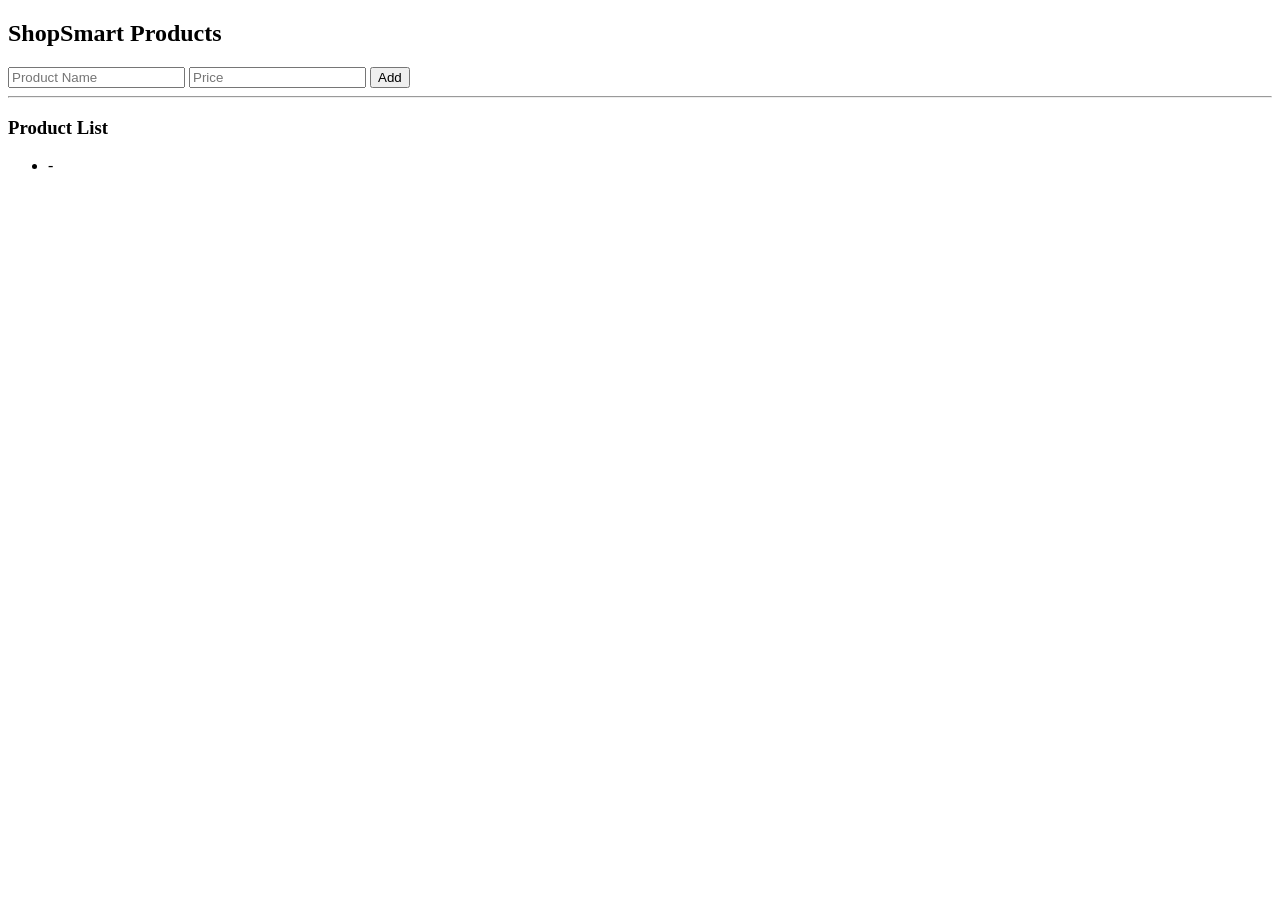
==== src/main/resources/templates/index.html @ 2e1cbe9e "feat: complete ShopSmart backend with CRUD, UI, validation, and random product generator" ====
<!DOCTYPE html>
<html>

<head>
    <title>ShopSmart</title>
</head>

<body>

    <h2>ShopSmart Products</h2>

    <form method="post" action="/ui/products">
        <input name="name" placeholder="Product Name" required />
        <input name="price" placeholder="Price" required />
        <button type="submit">Add</button>
    </form>

    <hr />

    <h3>Product List</h3>

    <ul>
        <li th:each="p : ${products}">
            <span th:text="${p.name}"></span> -
            <span th:text="${p.price}"></span>
        </li>
    </ul>

</body>

</html>
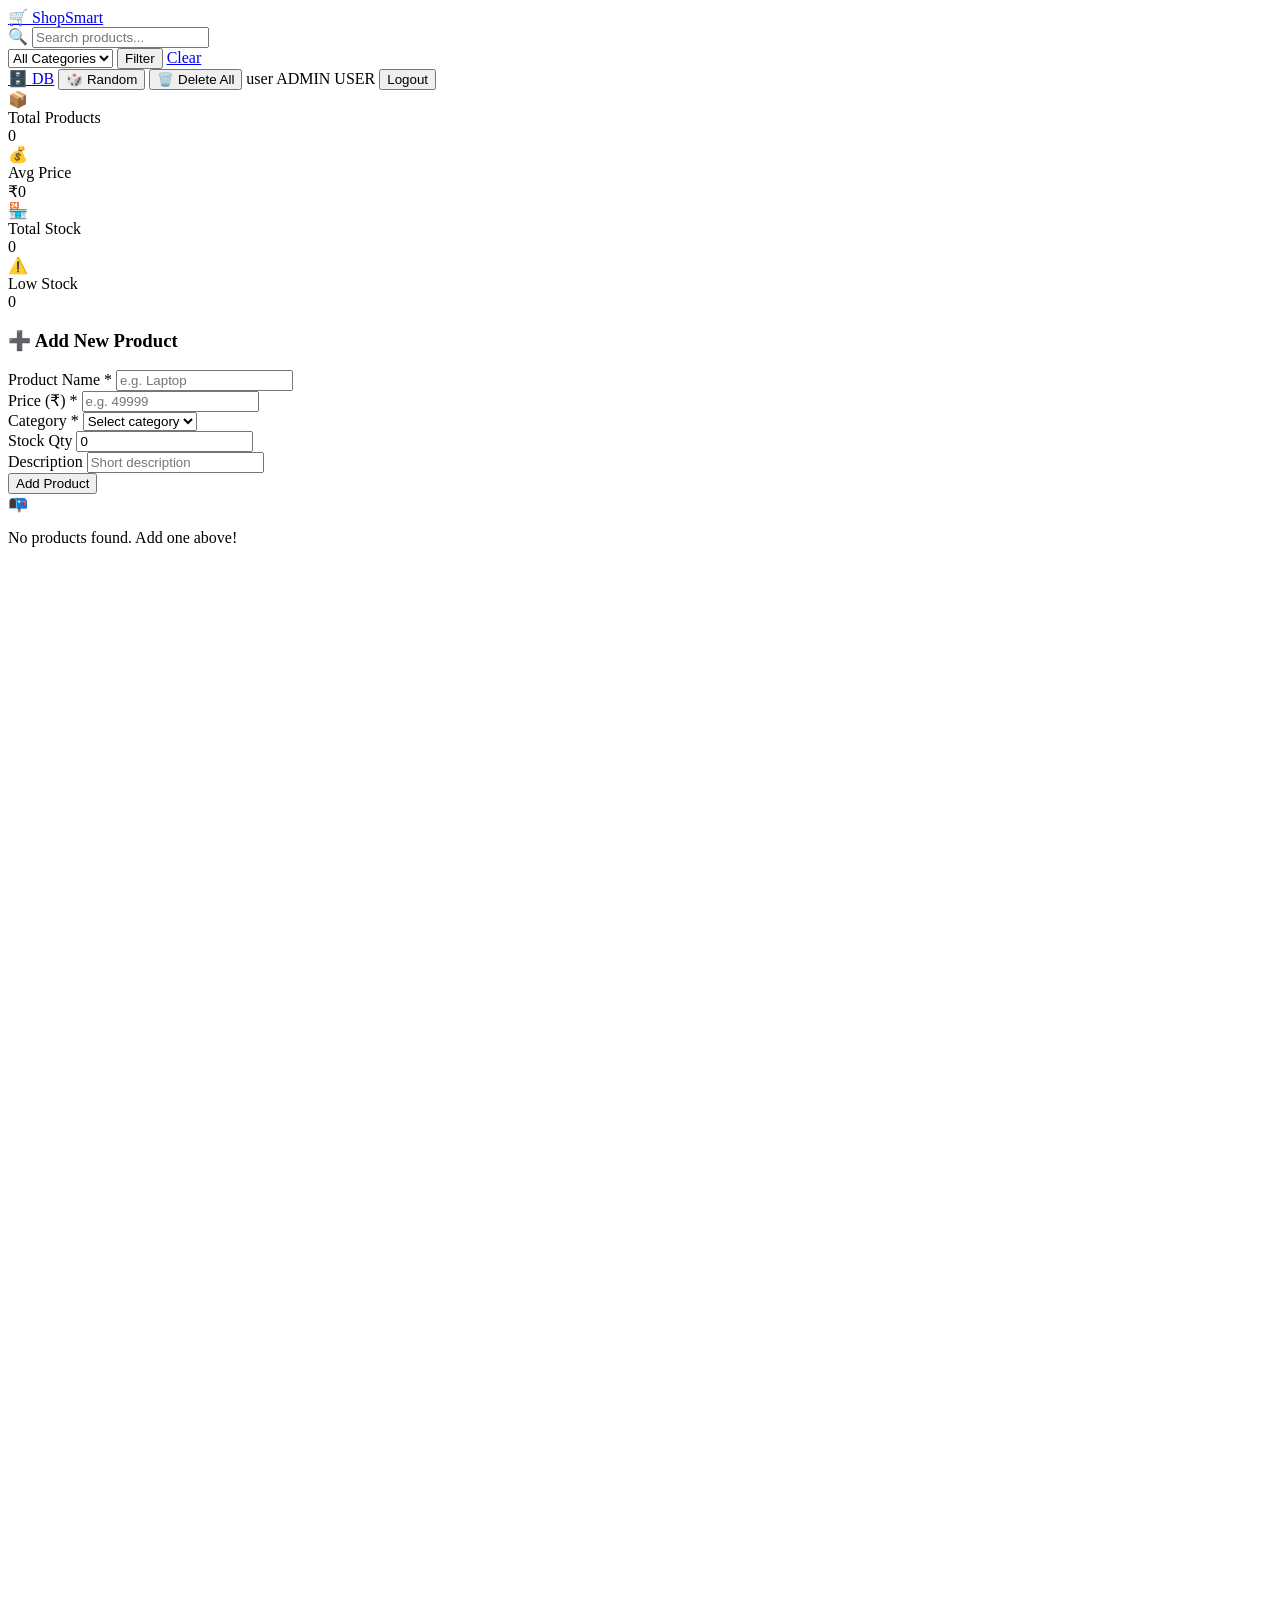
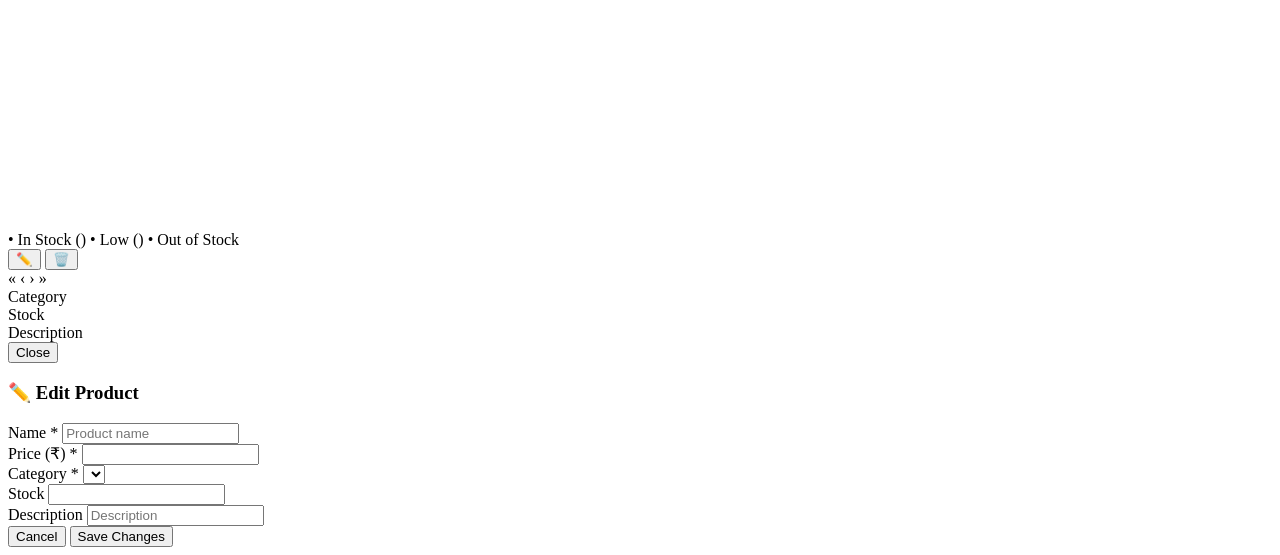
==== commit ff09af2f: "feat: complete REST API overhaul, Auth/Security, Flyway/PostgreSQL support, redesigned UI, 28 passin" ====
--- a/src/main/resources/templates/index.html
+++ b/src/main/resources/templates/index.html
@@ -1,31 +1,421 @@
 <!DOCTYPE html>
-<html>
-
+<html xmlns:th="http://www.thymeleaf.org"
+      xmlns:sec="http://www.thymeleaf.org/extras/spring-security">
 <head>
+    <meta charset="UTF-8"/>
+    <meta name="viewport" content="width=device-width, initial-scale=1.0"/>
     <title>ShopSmart</title>
+    <link rel="stylesheet" th:href="@{/style.css}"/>
 </head>
-
 <body>
 
-    <h2>ShopSmart Products</h2>
-
-    <form method="post" action="/ui/products">
-        <input name="name" placeholder="Product Name" required />
-        <input name="price" placeholder="Price" required />
-        <button type="submit">Add</button>
+<!-- Navbar -->
+<nav class="navbar">
+    <a href="/" class="brand">🛒 ShopSmart</a>
+    <form method="get" action="/" class="nav-search">
+        <div class="search-box">
+            <span class="search-icon">🔍</span>
+            <input name="search" th:value="${search}" placeholder="Search products..."/>
+        </div>
+        <select name="category" class="filter-select" onchange="this.form.submit()">
+            <option value="">All Categories</option>
+            <option th:each="cat : ${categories}"
+                    th:value="${cat}"
+                    th:text="${cat}"
+                    th:selected="${cat == category}"></option>
+        </select>
+        <button type="submit" class="nav-btn">Filter</button>
+        <a href="/" class="nav-btn">Clear</a>
     </form>
-
-    <hr />
-
-    <h3>Product List</h3>
-
-    <ul>
-        <li th:each="p : ${products}">
-            <span th:text="${p.name}"></span> -
-            <span th:text="${p.price}"></span>
-        </li>
-    </ul>
+    <div class="nav-links">
+        <!-- Admin-only actions -->
+        <span sec:authorize="hasRole('ADMIN')">
+            <a href="/h2-console" target="_blank" class="nav-btn">🗄️ DB</a>
+            <button class="nav-btn nav-btn-success" onclick="loadRandom()">🎲 Random</button>
+            <button class="nav-btn nav-btn-danger" onclick="deleteAll()">🗑️ Delete All</button>
+        </span>
+        <!-- User info + logout -->
+        <span class="nav-user">
+            <span class="nav-username" sec:authentication="name">user</span>
+            <span class="role-badge" sec:authorize="hasRole('ADMIN')">ADMIN</span>
+            <span class="role-badge role-user" sec:authorize="hasRole('USER')">USER</span>
+        </span>
+        <form method="post" action="/logout" style="display:inline">
+            <button type="submit" class="nav-btn nav-btn-danger">Logout</button>
+        </form>
+    </div>
+</nav>
+
+<div class="container">
+
+    <!-- Stats Bar -->
+    <div class="stats-bar">
+        <div class="stat-card">
+            <div class="stat-icon purple">📦</div>
+            <div class="stat-info">
+                <div class="label">Total Products</div>
+                <div class="value" th:text="${stats.totalProducts}">0</div>
+            </div>
+        </div>
+        <div class="stat-card">
+            <div class="stat-icon green">💰</div>
+            <div class="stat-info">
+                <div class="label">Avg Price</div>
+                <div class="value" th:text="'₹' + ${#numbers.formatDecimal(stats.averagePrice, 1, 0)}">₹0</div>
+            </div>
+        </div>
+        <div class="stat-card">
+            <div class="stat-icon orange">🏪</div>
+            <div class="stat-info">
+                <div class="label">Total Stock</div>
+                <div class="value" th:text="${stats.totalStock}">0</div>
+            </div>
+        </div>
+        <div class="stat-card">
+            <div class="stat-icon red">⚠️</div>
+            <div class="stat-info">
+                <div class="label">Low Stock</div>
+                <div class="value" th:text="${lowStockCount}">0</div>
+            </div>
+        </div>
+    </div>
+
+    <!-- Add Product Form — ADMIN only -->
+    <div class="form-card" sec:authorize="hasRole('ADMIN')">
+        <h3>➕ Add New Product</h3>
+        <form method="post" action="/ui/products" id="addForm">
+            <div class="form-grid">
+                <div class="form-group">
+                    <label>Product Name *</label>
+                    <input name="name" placeholder="e.g. Laptop" pattern="^[A-Za-z ]+$"
+                           title="Only alphabets allowed" required/>
+                </div>
+                <div class="form-group">
+                    <label>Price (₹) *</label>
+                    <input name="price" type="number" min="1" step="0.01" placeholder="e.g. 49999" required/>
+                </div>
+                <div class="form-group">
+                    <label>Category *</label>
+                    <select name="category" required>
+                        <option value="">Select category</option>
+                        <option th:each="cat : ${categories}" th:value="${cat}" th:text="${cat}"></option>
+                    </select>
+                </div>
+                <div class="form-group">
+                    <label>Stock Qty</label>
+                    <input name="stock" type="number" min="0" placeholder="e.g. 50" value="0"/>
+                </div>
+                <div class="form-group">
+                    <label>Description</label>
+                    <input name="description" placeholder="Short description"/>
+                </div>
+                <div class="form-group" style="justify-content:flex-end;">
+                    <button type="submit" class="btn btn-primary">Add Product</button>
+                </div>
+            </div>
+        </form>
+    </div>
+
+    <!-- Toolbar removed, moved to navbar -->
+
+    <!-- Product Grid -->
+    <div class="products-grid" id="productsGrid">
+        <div th:if="${#lists.isEmpty(products)}" class="empty-state" style="grid-column:1/-1">
+            <div class="icon">📭</div>
+            <p>No products found. Add one above!</p>
+        </div>
+
+        <div th:each="p : ${products}" class="product-card"
+             th:data-id="${p.id}"
+             th:data-name="${p.name}"
+             th:data-price="${p.price}"
+             th:data-category="${p.category}"
+             th:data-stock="${p.stock}"
+             th:data-desc="${p.description != null ? p.description : ''}">
+
+            <!-- Image area (clickable for detail) -->
+            <div class="product-card-image view-btn">
+                <span class="category-badge" th:text="${p.category}"></span>
+                <span class="product-id" th:text="'#' + ${p.id}"></span>
+            </div>
+
+            <!-- Body (clickable for detail) -->
+            <div class="product-card-body view-btn">
+                <div class="product-name" th:text="${p.name}"></div>
+                <div class="product-price" th:text="'₹' + ${#numbers.formatDecimal(p.price, 1, 2)}"></div>
+                <div class="product-desc" th:text="${p.description != null ? p.description : 'No description'}"></div>
+            </div>
+
+            <!-- Footer -->
+            <div class="product-card-footer">
+                <div>
+                    <span th:if="${p.stock > 10}"  class="stock-badge stock-ok">• In Stock (<span th:text="${p.stock}"></span>)</span>
+                    <span th:if="${p.stock > 0 and p.stock <= 10}" class="stock-badge stock-low">• Low (<span th:text="${p.stock}"></span>)</span>
+                    <span th:if="${p.stock == 0}"  class="stock-badge stock-zero">• Out of Stock</span>
+                </div>
+                <div class="actions" sec:authorize="hasRole('ADMIN')">
+                    <button class="btn btn-outline btn-sm edit-btn">✏️</button>
+                    <form th:action="'/ui/products/delete/' + ${p.id}" method="post" style="display:inline"
+                          onsubmit="return confirm('Delete this product?')">
+                        <button type="submit" class="btn btn-danger btn-sm">🗑️</button>
+                    </form>
+                </div>
+            </div>
+        </div>
+    </div>
+
+    <!-- Pagination -->
+    <div class="pagination" th:if="${totalPages != null and totalPages > 1}">
+        <a th:href="'/?page=0&size=20'" th:classappend="${currentPage == 0} ? 'disabled'">«</a>
+        <a th:href="'/?page=' + (${currentPage} - 1) + '&size=20'"
+           th:classappend="${currentPage == 0} ? 'disabled'">‹</a>
+
+        <th:block th:each="i : ${#numbers.sequence(0, totalPages - 1)}">
+            <a th:href="'/?page=' + ${i} + '&size=20'"
+               th:text="${i + 1}"
+               th:classappend="${i == currentPage} ? 'active'"></a>
+        </th:block>
+
+        <a th:href="'/?page=' + (${currentPage} + 1) + '&size=20'"
+           th:classappend="${currentPage == totalPages - 1} ? 'disabled'">›</a>
+        <a th:href="'/?page=' + (${totalPages} - 1) + '&size=20'"
+           th:classappend="${currentPage == totalPages - 1} ? 'disabled'">»</a>
+    </div>
+
+</div>
+
+<!-- Detail Modal -->
+<div class="modal-overlay detail-modal" id="detailModal">
+    <div class="modal">
+        <div class="detail-header">
+            <div class="detail-image" id="detailImage"></div>
+            <div class="detail-info">
+                <div class="product-id" id="detailId"></div>
+                <div class="product-name" id="detailName"></div>
+                <div class="product-price" id="detailPrice"></div>
+            </div>
+        </div>
+        <div class="detail-body">
+            <div class="detail-row">
+                <span class="detail-label">Category</span>
+                <span class="detail-value" id="detailCategory"></span>
+            </div>
+            <div class="detail-row">
+                <span class="detail-label">Stock</span>
+                <span class="detail-value" id="detailStock"></span>
+            </div>
+            <div class="detail-row">
+                <span class="detail-label">Description</span>
+                <span class="detail-value" id="detailDesc"></span>
+            </div>
+        </div>
+        <div class="modal-footer">
+            <button class="btn btn-outline" onclick="closeDetail()">Close</button>
+        </div>
+    </div>
+</div>
+
+<!-- Edit Modal -->
+<div class="modal-overlay" id="editModal">
+    <div class="modal">
+        <h3>✏️ Edit Product</h3>
+        <div class="form-grid">
+            <div class="form-group">
+                <label>Name *</label>
+                <input id="editName" placeholder="Product name" pattern="^[A-Za-z ]+$"/>
+            </div>
+            <div class="form-group">
+                <label>Price (₹) *</label>
+                <input id="editPrice" type="number" min="1" step="0.01"/>
+            </div>
+            <div class="form-group">
+                <label>Category *</label>
+                <select id="editCategory">
+                    <option th:each="cat : ${categories}" th:value="${cat}" th:text="${cat}"></option>
+                </select>
+            </div>
+            <div class="form-group">
+                <label>Stock</label>
+                <input id="editStock" type="number" min="0"/>
+            </div>
+            <div class="form-group" style="grid-column:1/-1">
+                <label>Description</label>
+                <input id="editDesc" placeholder="Description"/>
+            </div>
+        </div>
+        <div class="modal-footer">
+            <button class="btn btn-outline" onclick="closeEdit()">Cancel</button>
+            <button class="btn btn-primary" onclick="saveEdit()">Save Changes</button>
+        </div>
+    </div>
+</div>
+
+<!-- Toast -->
+<div id="toast"></div>
+
+<script>
+// Category SVG icons (inline, no external files needed)
+const categoryIcons = {
+  'Electronics': `<svg viewBox="0 0 80 80" fill="none" xmlns="http://www.w3.org/2000/svg"><rect x="10" y="18" width="60" height="38" rx="4" fill="white" fill-opacity="0.3"/><rect x="14" y="22" width="52" height="30" rx="2" fill="white" fill-opacity="0.5"/><rect x="28" y="56" width="24" height="4" rx="2" fill="white" fill-opacity="0.4"/><rect x="22" y="60" width="36" height="3" rx="1.5" fill="white" fill-opacity="0.3"/></svg>`,
+  'Computers':  `<svg viewBox="0 0 80 80" fill="none" xmlns="http://www.w3.org/2000/svg"><rect x="8" y="14" width="64" height="42" rx="4" fill="white" fill-opacity="0.3"/><rect x="12" y="18" width="56" height="34" rx="2" fill="white" fill-opacity="0.5"/><rect x="24" y="56" width="32" height="4" rx="2" fill="white" fill-opacity="0.4"/><rect x="18" y="60" width="44" height="3" rx="1.5" fill="white" fill-opacity="0.3"/></svg>`,
+  'Audio':      `<svg viewBox="0 0 80 80" fill="none" xmlns="http://www.w3.org/2000/svg"><circle cx="40" cy="40" r="22" fill="white" fill-opacity="0.3"/><circle cx="40" cy="40" r="14" fill="white" fill-opacity="0.4"/><circle cx="40" cy="40" r="6" fill="white" fill-opacity="0.6"/><rect x="38" y="10" width="4" height="12" rx="2" fill="white" fill-opacity="0.5"/><rect x="38" y="58" width="4" height="12" rx="2" fill="white" fill-opacity="0.5"/></svg>`,
+  'Accessories':`<svg viewBox="0 0 80 80" fill="none" xmlns="http://www.w3.org/2000/svg"><circle cx="40" cy="40" r="24" stroke="white" stroke-width="5" fill="none" stroke-opacity="0.5"/><circle cx="40" cy="40" r="14" stroke="white" stroke-width="4" fill="none" stroke-opacity="0.4"/><circle cx="40" cy="40" r="4" fill="white" fill-opacity="0.7"/><line x1="40" y1="16" x2="40" y2="26" stroke="white" stroke-width="3" stroke-opacity="0.6"/></svg>`,
+  'Clothing':   `<svg viewBox="0 0 80 80" fill="none" xmlns="http://www.w3.org/2000/svg"><path d="M28 14 L20 26 L30 30 L30 66 L50 66 L50 30 L60 26 L52 14 L44 20 Q40 24 36 20 Z" fill="white" fill-opacity="0.4"/></svg>`,
+  'Food':       `<svg viewBox="0 0 80 80" fill="none" xmlns="http://www.w3.org/2000/svg"><circle cx="40" cy="38" r="22" fill="white" fill-opacity="0.3"/><path d="M28 38 Q34 28 40 38 Q46 48 52 38" stroke="white" stroke-width="3" fill="none" stroke-opacity="0.7"/><rect x="36" y="14" width="8" height="10" rx="4" fill="white" fill-opacity="0.5"/></svg>`,
+  'Sports':     `<svg viewBox="0 0 80 80" fill="none" xmlns="http://www.w3.org/2000/svg"><circle cx="40" cy="40" r="22" fill="white" fill-opacity="0.3"/><path d="M22 30 Q40 20 58 30" stroke="white" stroke-width="3" fill="none" stroke-opacity="0.6"/><path d="M18 42 Q40 52 62 42" stroke="white" stroke-width="3" fill="none" stroke-opacity="0.6"/><line x1="40" y1="18" x2="40" y2="62" stroke="white" stroke-width="2" stroke-opacity="0.4"/></svg>`,
+  'Books':      `<svg viewBox="0 0 80 80" fill="none" xmlns="http://www.w3.org/2000/svg"><rect x="16" y="14" width="30" height="52" rx="3" fill="white" fill-opacity="0.4"/><rect x="20" y="14" width="30" height="52" rx="3" fill="white" fill-opacity="0.3"/><rect x="24" y="14" width="30" height="52" rx="3" fill="white" fill-opacity="0.5"/><line x1="30" y1="28" x2="48" y2="28" stroke="white" stroke-width="2" stroke-opacity="0.6"/><line x1="30" y1="36" x2="48" y2="36" stroke="white" stroke-width="2" stroke-opacity="0.6"/><line x1="30" y1="44" x2="42" y2="44" stroke="white" stroke-width="2" stroke-opacity="0.6"/></svg>`,
+};
+const defaultIcon = `<svg viewBox="0 0 80 80" fill="none" xmlns="http://www.w3.org/2000/svg"><rect x="16" y="16" width="48" height="48" rx="8" fill="white" fill-opacity="0.4"/><circle cx="40" cy="36" r="10" fill="white" fill-opacity="0.5"/><path d="M20 64 Q40 48 60 64" fill="white" fill-opacity="0.3"/></svg>`;
+
+// Wire view (detail) buttons + inject category SVG into card image
+document.querySelectorAll('.product-card').forEach(card => {
+    // inject SVG into image area
+    const img = card.querySelector('.product-card-image');
+    if (img) {
+        const svg = categoryIcons[card.dataset.category] || defaultIcon;
+        // insert before first child so badges stay on top
+        const div = document.createElement('div');
+        div.innerHTML = svg;
+        img.insertBefore(div.firstChild, img.firstChild);
+    }
+});
+
+document.querySelectorAll('.view-btn').forEach(el => {
+    el.addEventListener('click', function() {
+        const card = this.closest('.product-card');
+        openDetail(card.dataset);
+    });
+});
+
+function openDetail(d) {
+    document.getElementById('detailId').textContent = '#' + d.id;
+    document.getElementById('detailName').textContent = d.name;
+    document.getElementById('detailPrice').textContent = '\u20b9' + parseFloat(d.price).toLocaleString('en-IN', {minimumFractionDigits: 2});
+    document.getElementById('detailCategory').textContent = d.category;
+    const stock = parseInt(d.stock);
+    document.getElementById('detailStock').textContent =
+        stock === 0 ? 'Out of Stock' : stock <= 10 ? stock + ' units (Low Stock ⚠️)' : stock + ' units';
+    document.getElementById('detailDesc').textContent = d.desc || 'No description';
+    const svg = categoryIcons[d.category] || defaultIcon;
+    document.getElementById('detailImage').innerHTML = svg;
+    document.getElementById('detailModal').classList.add('open');
+}
+
+function closeDetail() {
+    document.getElementById('detailModal').classList.remove('open');
+}
+
+// Wire edit buttons via data-* attributes
+document.querySelectorAll('.edit-btn').forEach(btn => {
+    btn.addEventListener('click', function() {
+        const card = this.closest('.product-card');
+        openEdit(
+            card.dataset.id,
+            card.dataset.name,
+            card.dataset.price,
+            card.dataset.category,
+            card.dataset.stock,
+            card.dataset.desc
+        );
+    });
+});
+
+let editingId = null;
+
+function openEdit(id, name, price, category, stock, desc) {
+    editingId = id;
+    document.getElementById('editName').value = name;
+    document.getElementById('editPrice').value = price;
+    document.getElementById('editCategory').value = category;
+    document.getElementById('editStock').value = stock;
+    document.getElementById('editDesc').value = desc;
+    document.getElementById('editModal').classList.add('open');
+}
+
+function closeEdit() {
+    document.getElementById('editModal').classList.remove('open');
+    editingId = null;
+}
+
+function saveEdit() {
+    const name = document.getElementById('editName').value;
+    const price = parseFloat(document.getElementById('editPrice').value);
+    const category = document.getElementById('editCategory').value;
+    const stock = parseInt(document.getElementById('editStock').value);
+    const description = document.getElementById('editDesc').value;
+
+    if (!name.match(/^[A-Za-z ]+$/)) {
+        showToast('Name must contain only alphabets', 'error');
+        return;
+    }
+    if (price <= 0) {
+        showToast('Price must be greater than 0', 'error');
+        return;
+    }
+
+    fetch('/products/' + editingId, {
+        method: 'PUT',
+        headers: { 'Content-Type': 'application/json' },
+        body: JSON.stringify({ name, price, category, stock, description })
+    })
+    .then(r => {
+        if (r.ok) {
+            showToast('Product updated successfully!', 'success');
+            closeEdit();
+            setTimeout(() => location.reload(), 800);
+        } else {
+            r.json().then(e => showToast(JSON.stringify(e), 'error'));
+        }
+    })
+    .catch(() => showToast('Update failed', 'error'));
+}
+
+function deleteAll() {
+    if (!confirm('Delete ALL products? This cannot be undone.')) return;
+    fetch('/products/all', { method: 'DELETE' })
+        .then(r => {
+            if (r.ok) {
+                showToast('All products deleted!', 'success');
+                setTimeout(() => location.reload(), 800);
+            } else {
+                showToast('Failed to delete all', 'error');
+            }
+        })
+        .catch(() => showToast('Failed to delete all', 'error'));
+}
+
+function loadRandom() {
+    const input = prompt('How many random products to generate? (1 - 100)', '10');
+    if (input === null) return;
+    const count = parseInt(input);
+    if (isNaN(count) || count < 1 || count > 100) {
+        showToast('Enter a number between 1 and 100', 'error');
+        return;
+    }
+    fetch('/products/random?count=' + count)
+        .then(r => r.json())
+        .then(data => {
+            showToast('Added ' + data.length + ' random products!', 'success');
+            setTimeout(() => location.reload(), 800);
+        })
+        .catch(() => showToast('Failed to generate products', 'error'));
+}
+
+function showToast(msg, type = 'success') {
+    const t = document.getElementById('toast');
+    t.textContent = msg;
+    t.className = 'show ' + type;
+    setTimeout(() => t.className = '', 3000);
+}
+
+// Close modals on overlay click
+document.getElementById('editModal').addEventListener('click', function(e) {
+    if (e.target === this) closeEdit();
+});
+document.getElementById('detailModal').addEventListener('click', function(e) {
+    if (e.target === this) closeDetail();
+});
+</script>
 
 </body>
-
-</html>+</html>
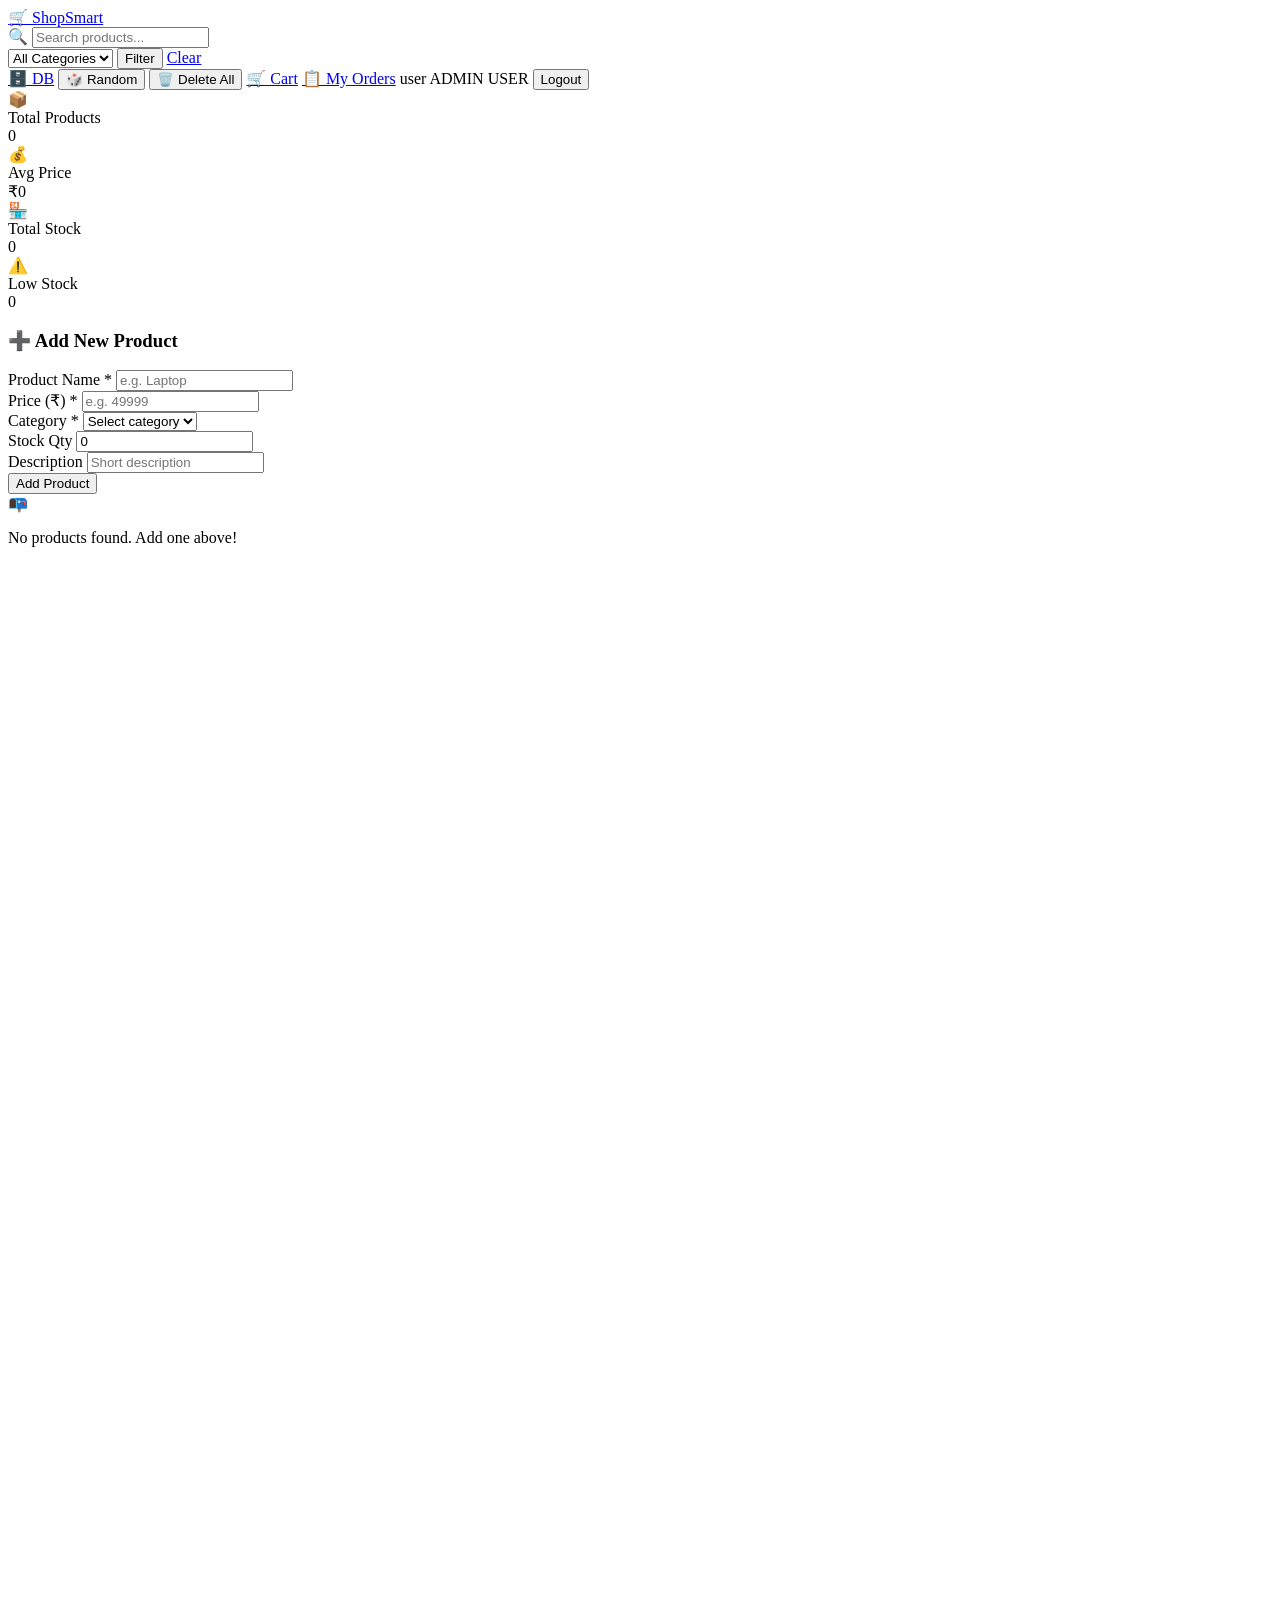
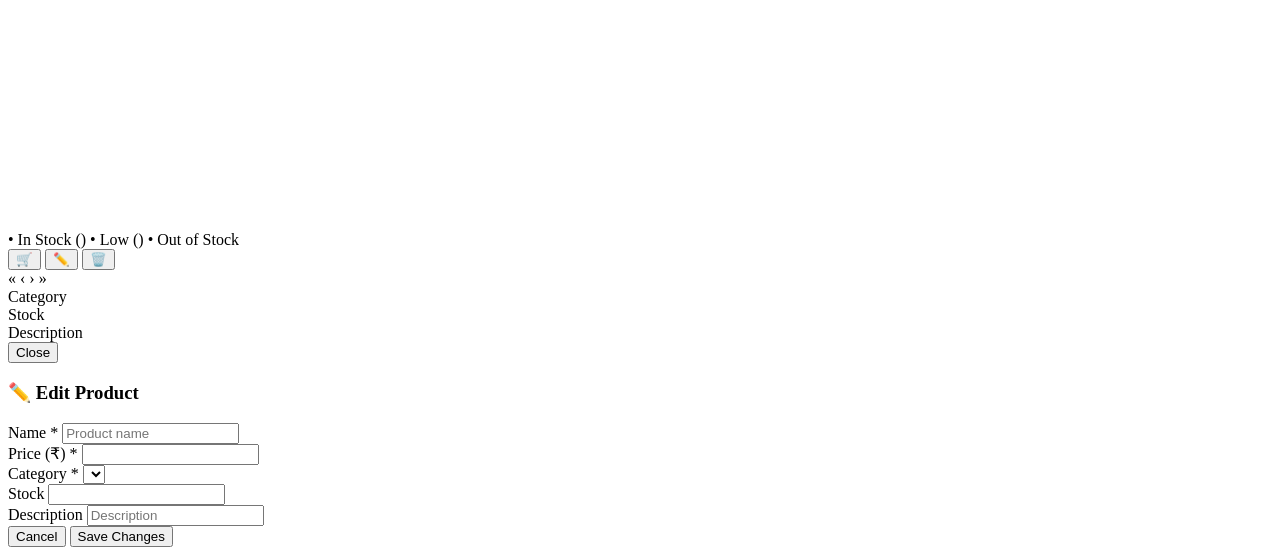
==== commit 404d9489: "feat: Shopping Cart and Orders (Feature 3) ## Summary Full shopping cart and order management system" ====
--- a/src/main/resources/templates/index.html
+++ b/src/main/resources/templates/index.html
@@ -36,6 +36,8 @@
         </span>
         <!-- User info + logout -->
         <span class="nav-user">
+            <a href="/cart-page" class="nav-btn">🛒 Cart</a>
+            <a href="/my-orders" class="nav-btn">📋 My Orders</a>
             <span class="nav-username" sec:authentication="name">user</span>
             <span class="role-badge" sec:authorize="hasRole('ADMIN')">ADMIN</span>
             <span class="role-badge role-user" sec:authorize="hasRole('USER')">USER</span>
@@ -153,12 +155,16 @@
                     <span th:if="${p.stock > 0 and p.stock <= 10}" class="stock-badge stock-low">• Low (<span th:text="${p.stock}"></span>)</span>
                     <span th:if="${p.stock == 0}"  class="stock-badge stock-zero">• Out of Stock</span>
                 </div>
-                <div class="actions" sec:authorize="hasRole('ADMIN')">
-                    <button class="btn btn-outline btn-sm edit-btn">✏️</button>
-                    <form th:action="'/ui/products/delete/' + ${p.id}" method="post" style="display:inline"
-                          onsubmit="return confirm('Delete this product?')">
-                        <button type="submit" class="btn btn-danger btn-sm">🗑️</button>
-                    </form>
+                <div class="actions">
+                    <button class="btn btn-outline btn-sm cart-btn" th:data-product-id="${p.id}"
+                            th:disabled="${p.stock == 0}">🛒</button>
+                    <span sec:authorize="hasRole('ADMIN')">
+                        <button class="btn btn-outline btn-sm edit-btn">✏️</button>
+                        <form th:action="'/ui/products/delete/' + ${p.id}" method="post" style="display:inline"
+                              onsubmit="return confirm('Delete this product?')">
+                            <button type="submit" class="btn btn-danger btn-sm">🗑️</button>
+                        </form>
+                    </span>
                 </div>
             </div>
         </div>
@@ -408,6 +414,17 @@
     setTimeout(() => t.className = '', 3000);
 }
 
+// Wire cart buttons
+document.querySelectorAll('.cart-btn').forEach(btn => {
+    btn.addEventListener('click', function(e) {
+        e.stopPropagation();
+        const productId = this.dataset.productId;
+        fetch('/cart/add?productId=' + productId + '&quantity=1', { method: 'POST' })
+            .then(r => r.ok ? showToast('Added to cart! 🛒', 'success') : showToast('Failed to add to cart', 'error'))
+            .catch(() => showToast('Failed to add to cart', 'error'));
+    });
+});
+
 // Close modals on overlay click
 document.getElementById('editModal').addEventListener('click', function(e) {
     if (e.target === this) closeEdit();
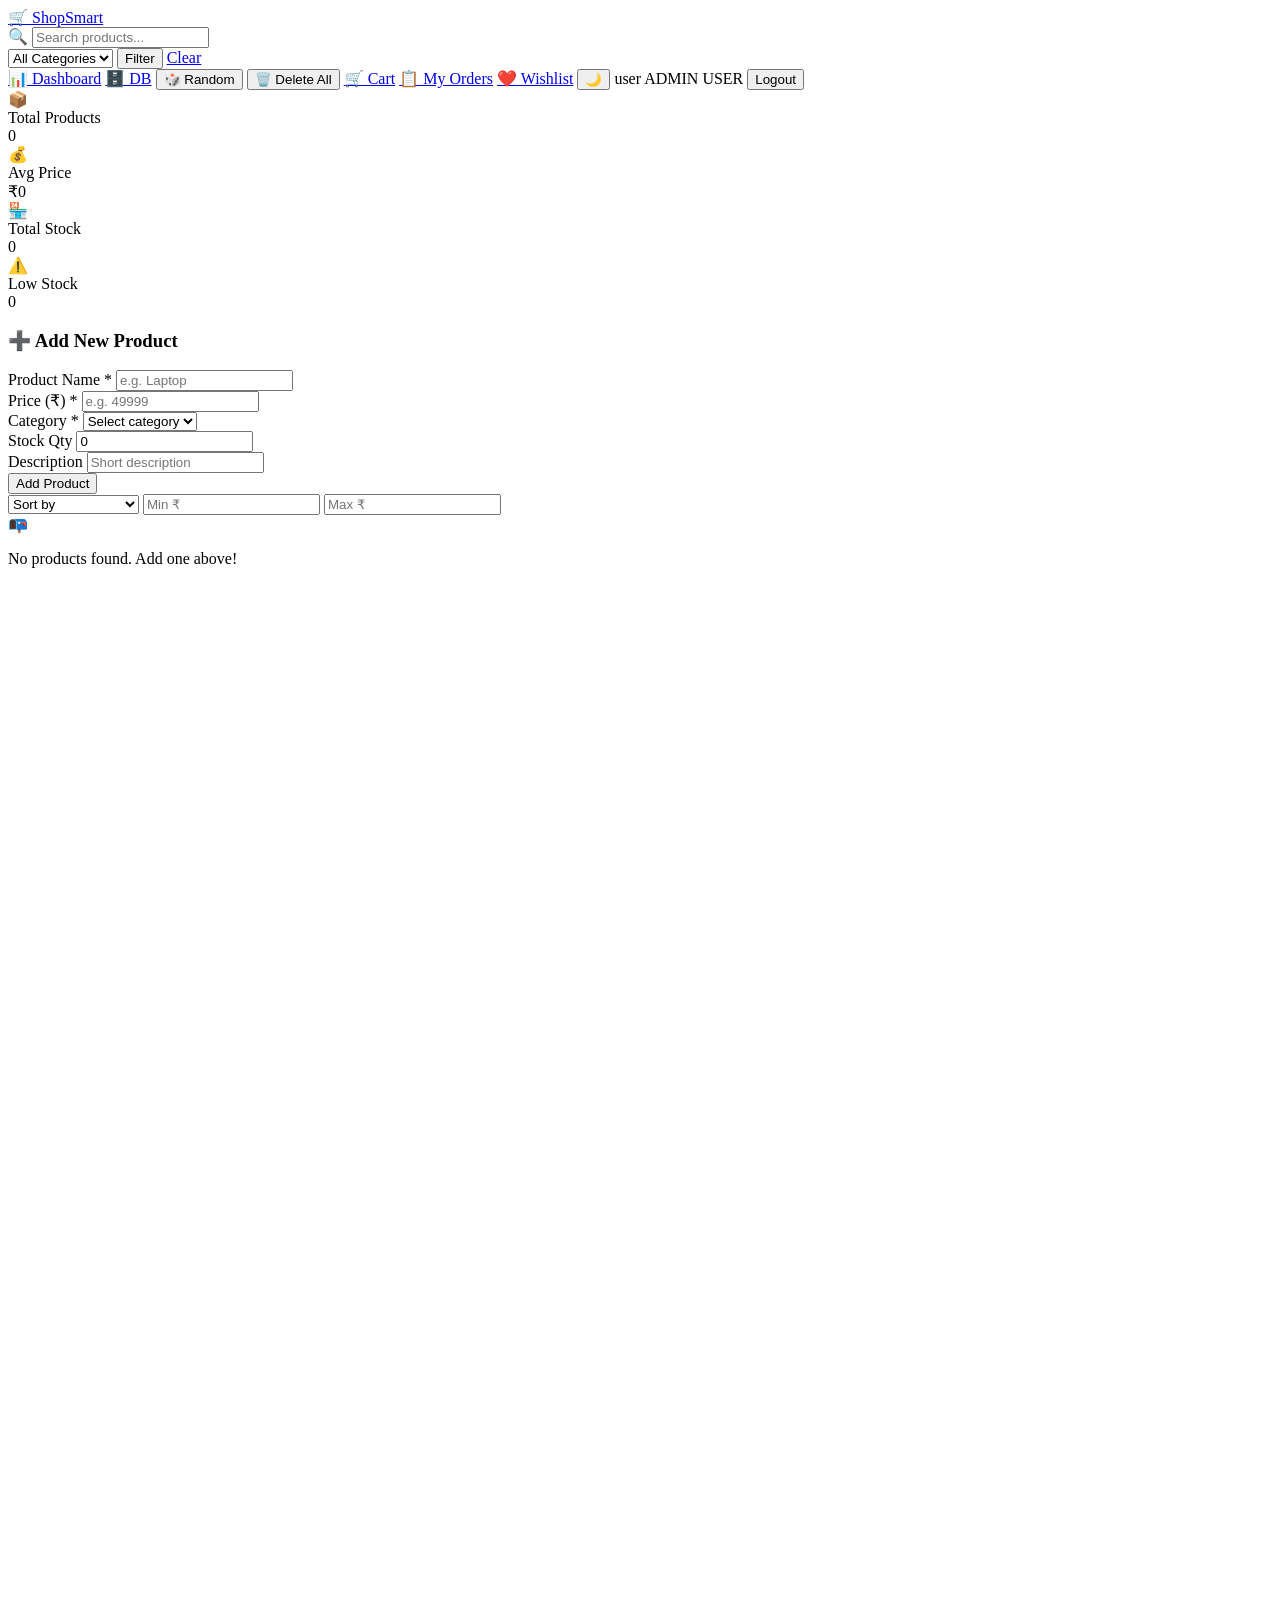
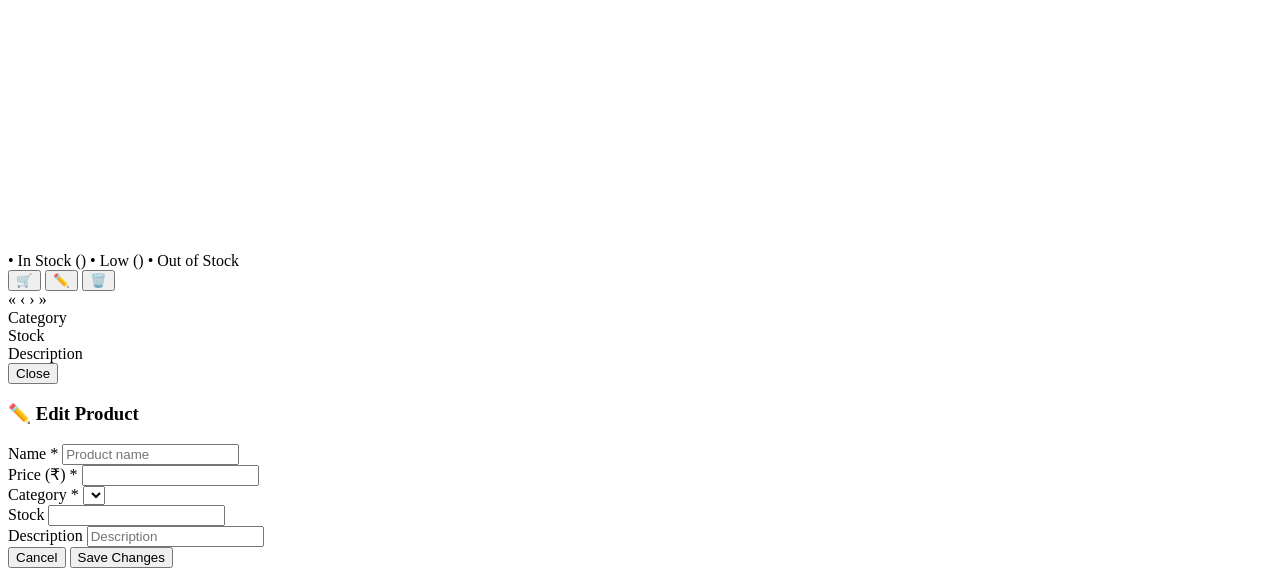
==== commit ff976757: "Implemented the rust based analysis for product and also modified api to RestController" ====
--- a/src/main/resources/templates/index.html
+++ b/src/main/resources/templates/index.html
@@ -30,6 +30,7 @@
     <div class="nav-links">
         <!-- Admin-only actions -->
         <span sec:authorize="hasRole('ADMIN')">
+            <a href="/admin/dashboard" class="nav-btn">📊 Dashboard</a>
             <a href="/h2-console" target="_blank" class="nav-btn">🗄️ DB</a>
             <button class="nav-btn nav-btn-success" onclick="loadRandom()">🎲 Random</button>
             <button class="nav-btn nav-btn-danger" onclick="deleteAll()">🗑️ Delete All</button>
@@ -38,6 +39,8 @@
         <span class="nav-user">
             <a href="/cart-page" class="nav-btn">🛒 Cart</a>
             <a href="/my-orders" class="nav-btn">📋 My Orders</a>
+            <a href="/wishlist-page" class="nav-btn">❤️ Wishlist</a>
+            <button type="button" class="theme-toggle" onclick="toggleDarkMode()" title="Toggle dark mode">🌙</button>
             <span class="nav-username" sec:authentication="name">user</span>
             <span class="role-badge" sec:authorize="hasRole('ADMIN')">ADMIN</span>
             <span class="role-badge role-user" sec:authorize="hasRole('USER')">USER</span>
@@ -118,7 +121,20 @@
         </form>
     </div>
 
-    <!-- Toolbar removed, moved to navbar -->
+    <!-- Sort & price filter -->
+    <form method="get" action="/" class="filter-bar">
+        <input type="hidden" name="search" th:value="${search}"/>
+        <input type="hidden" name="category" th:value="${category}"/>
+        <select name="sort" onchange="this.form.submit()">
+            <option value="">Sort by</option>
+            <option value="name" th:selected="${sort == 'name'}">Name</option>
+            <option value="price_asc" th:selected="${sort == 'price_asc'}">Price: Low to High</option>
+            <option value="price_desc" th:selected="${sort == 'price_desc'}">Price: High to Low</option>
+        </select>
+        <input name="minPrice" type="number" placeholder="Min ₹" th:value="${minPrice}" min="0" step="1"/>
+        <input name="maxPrice" type="number" placeholder="Max ₹" th:value="${maxPrice}" min="0" step="1"/>
+        <button type="submit" class="nav-btn" style="background:var(--primary);color:white;border:none">Apply</button>
+    </form>
 
     <!-- Product Grid -->
     <div class="products-grid" id="productsGrid">
@@ -432,6 +448,12 @@
 document.getElementById('detailModal').addEventListener('click', function(e) {
     if (e.target === this) closeDetail();
 });
+
+function toggleDarkMode() {
+    document.body.classList.toggle('dark-mode');
+    localStorage.setItem('darkMode', document.body.classList.contains('dark-mode'));
+}
+if (localStorage.getItem('darkMode') === 'true') document.body.classList.add('dark-mode');
 </script>
 
 </body>
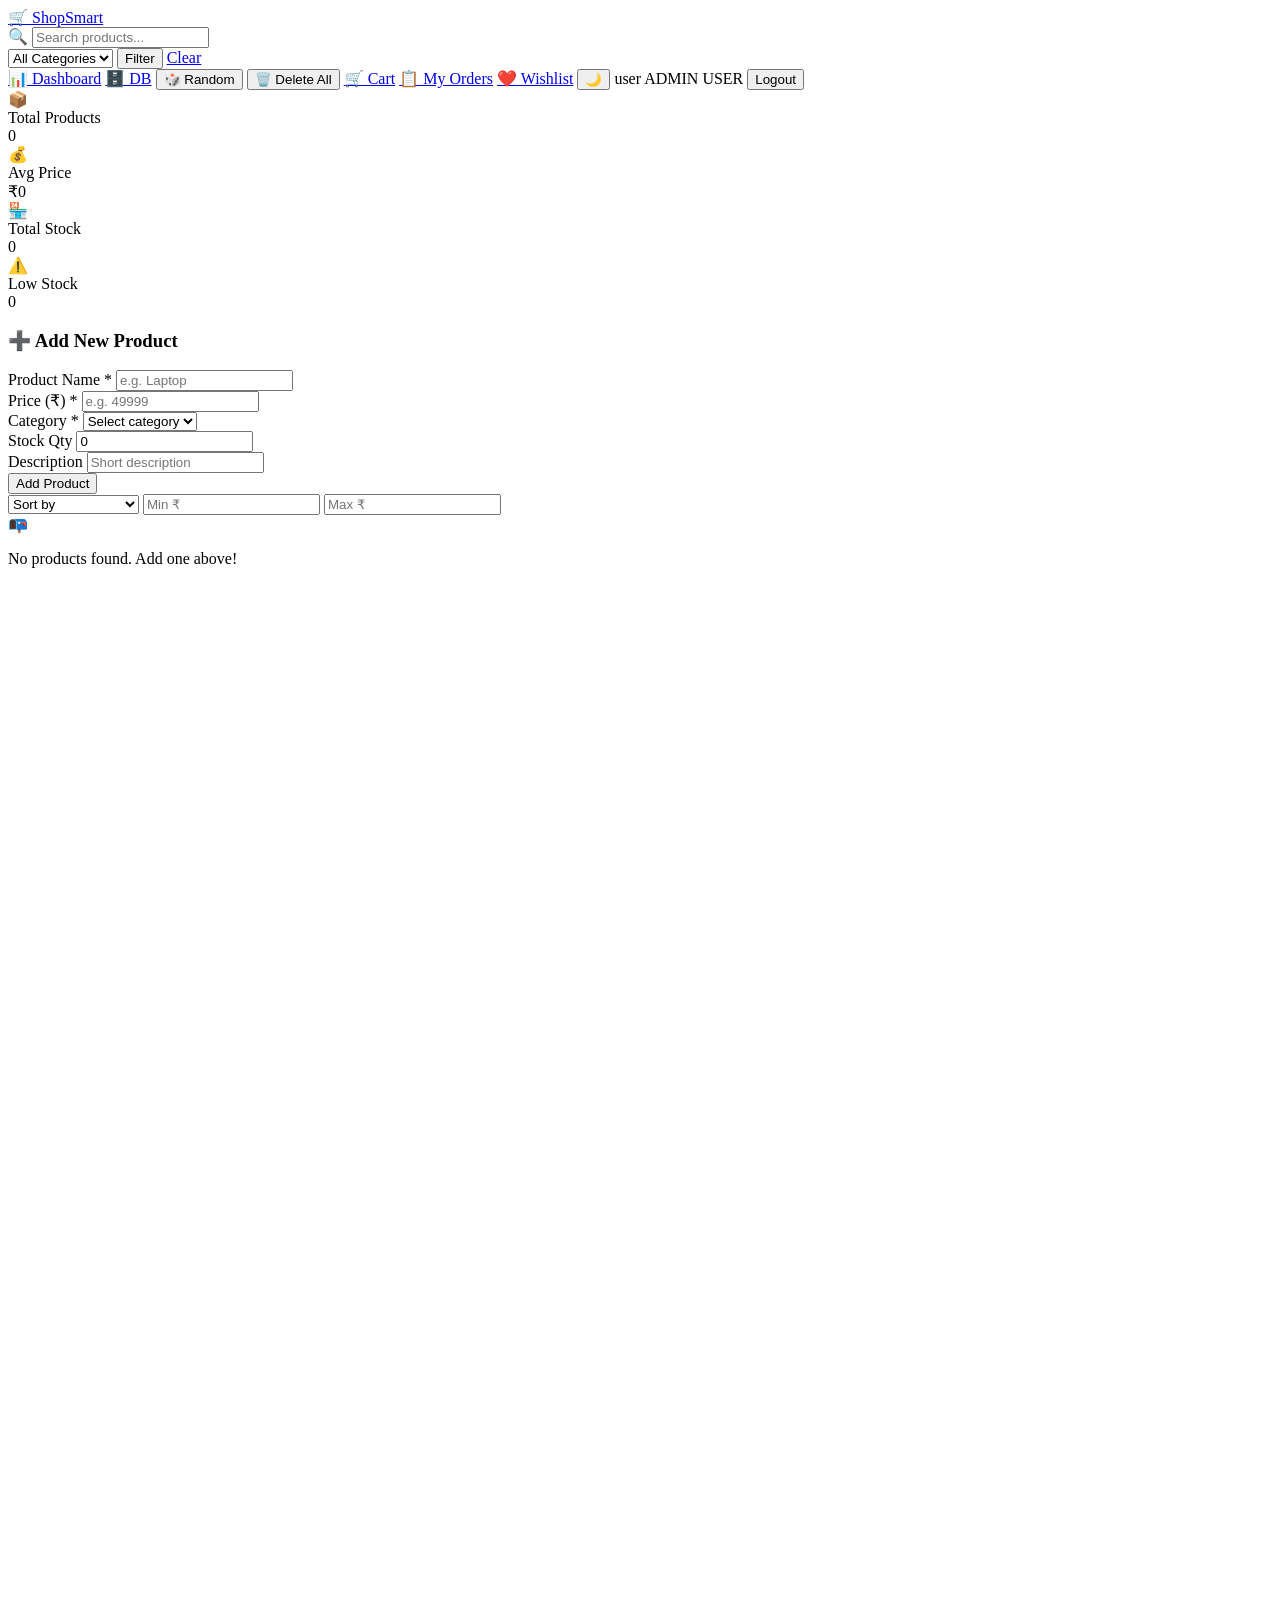
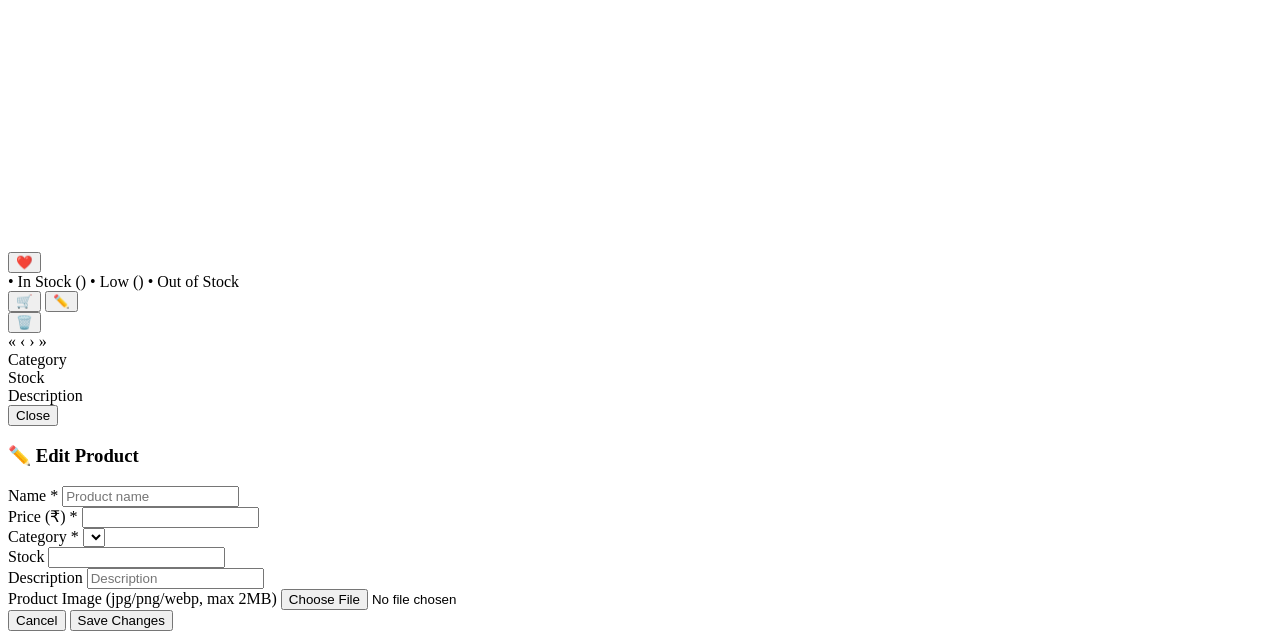
==== commit 1cb3e6ed: "feat: complete Phase 9 UI wire-up, HTML order email, and commerce tests - Show product images on cat" ====
--- a/src/main/resources/templates/index.html
+++ b/src/main/resources/templates/index.html
@@ -149,12 +149,15 @@
              th:data-price="${p.price}"
              th:data-category="${p.category}"
              th:data-stock="${p.stock}"
-             th:data-desc="${p.description != null ? p.description : ''}">
+             th:data-desc="${p.description != null ? p.description : ''}"
+             th:data-image="${p.imageUrl != null ? p.imageUrl : ''}">
 
             <!-- Image area (clickable for detail) -->
             <div class="product-card-image view-btn">
                 <span class="category-badge" th:text="${p.category}"></span>
                 <span class="product-id" th:text="'#' + ${p.id}"></span>
+                <button type="button" class="wishlist-btn" th:data-product-id="${p.id}"
+                        title="Add to wishlist" aria-label="Add to wishlist">❤️</button>
             </div>
 
             <!-- Body (clickable for detail) -->
@@ -166,7 +169,7 @@
 
             <!-- Footer -->
             <div class="product-card-footer">
-                <div>
+                <div class="stock-wrap">
                     <span th:if="${p.stock > 10}"  class="stock-badge stock-ok">• In Stock (<span th:text="${p.stock}"></span>)</span>
                     <span th:if="${p.stock > 0 and p.stock <= 10}" class="stock-badge stock-low">• Low (<span th:text="${p.stock}"></span>)</span>
                     <span th:if="${p.stock == 0}"  class="stock-badge stock-zero">• Out of Stock</span>
@@ -174,9 +177,9 @@
                 <div class="actions">
                     <button class="btn btn-outline btn-sm cart-btn" th:data-product-id="${p.id}"
                             th:disabled="${p.stock == 0}">🛒</button>
-                    <span sec:authorize="hasRole('ADMIN')">
+                    <span class="admin-actions" sec:authorize="hasRole('ADMIN')">
                         <button class="btn btn-outline btn-sm edit-btn">✏️</button>
-                        <form th:action="'/ui/products/delete/' + ${p.id}" method="post" style="display:inline"
+                        <form th:action="'/ui/products/delete/' + ${p.id}" method="post"
                               onsubmit="return confirm('Delete this product?')">
                             <button type="submit" class="btn btn-danger btn-sm">🗑️</button>
                         </form>
@@ -263,6 +266,10 @@
             <div class="form-group" style="grid-column:1/-1">
                 <label>Description</label>
                 <input id="editDesc" placeholder="Description"/>
+            </div>
+            <div class="form-group" style="grid-column:1/-1">
+                <label>Product Image (jpg/png/webp, max 2MB)</label>
+                <input id="editImage" type="file" accept="image/jpeg,image/png,image/webp"/>
             </div>
         </div>
         <div class="modal-footer">
@@ -289,17 +296,32 @@
 };
 const defaultIcon = `<svg viewBox="0 0 80 80" fill="none" xmlns="http://www.w3.org/2000/svg"><rect x="16" y="16" width="48" height="48" rx="8" fill="white" fill-opacity="0.4"/><circle cx="40" cy="36" r="10" fill="white" fill-opacity="0.5"/><path d="M20 64 Q40 48 60 64" fill="white" fill-opacity="0.3"/></svg>`;
 
-// Wire view (detail) buttons + inject category SVG into card image
+function fillProductImage(container, imageUrl, category) {
+    if (!container) return;
+    container.querySelectorAll('img, svg').forEach(el => el.remove());
+    const showSvg = () => {
+        container.classList.remove('has-photo');
+        container.querySelectorAll('img, svg').forEach(el => el.remove());
+        const div = document.createElement('div');
+        div.innerHTML = categoryIcons[category] || defaultIcon;
+        container.insertBefore(div.firstChild, container.firstChild);
+    };
+    if (imageUrl) {
+        container.classList.add('has-photo');
+        const img = document.createElement('img');
+        img.src = imageUrl;
+        img.alt = '';
+        img.onerror = showSvg;
+        container.insertBefore(img, container.firstChild);
+    } else {
+        showSvg();
+    }
+}
+
+// Wire view (detail) buttons + inject real image or category SVG into card image
 document.querySelectorAll('.product-card').forEach(card => {
-    // inject SVG into image area
-    const img = card.querySelector('.product-card-image');
-    if (img) {
-        const svg = categoryIcons[card.dataset.category] || defaultIcon;
-        // insert before first child so badges stay on top
-        const div = document.createElement('div');
-        div.innerHTML = svg;
-        img.insertBefore(div.firstChild, img.firstChild);
-    }
+    const area = card.querySelector('.product-card-image');
+    fillProductImage(area, card.dataset.image, card.dataset.category);
 });
 
 document.querySelectorAll('.view-btn').forEach(el => {
@@ -318,8 +340,7 @@
     document.getElementById('detailStock').textContent =
         stock === 0 ? 'Out of Stock' : stock <= 10 ? stock + ' units (Low Stock ⚠️)' : stock + ' units';
     document.getElementById('detailDesc').textContent = d.desc || 'No description';
-    const svg = categoryIcons[d.category] || defaultIcon;
-    document.getElementById('detailImage').innerHTML = svg;
+    fillProductImage(document.getElementById('detailImage'), d.image, d.category);
     document.getElementById('detailModal').classList.add('open');
 }
 
@@ -351,6 +372,7 @@
     document.getElementById('editCategory').value = category;
     document.getElementById('editStock').value = stock;
     document.getElementById('editDesc').value = desc;
+    document.getElementById('editImage').value = '';
     document.getElementById('editModal').classList.add('open');
 }
 
@@ -365,6 +387,8 @@
     const category = document.getElementById('editCategory').value;
     const stock = parseInt(document.getElementById('editStock').value);
     const description = document.getElementById('editDesc').value;
+    const fileInput = document.getElementById('editImage');
+    const file = fileInput.files[0];
 
     if (!name.match(/^[A-Za-z ]+$/)) {
         showToast('Name must contain only alphabets', 'error');
@@ -375,21 +399,33 @@
         return;
     }
 
-    fetch('/products/' + editingId, {
+    const productId = editingId;
+    fetch('/products/' + productId, {
         method: 'PUT',
         headers: { 'Content-Type': 'application/json' },
         body: JSON.stringify({ name, price, category, stock, description })
     })
     .then(r => {
-        if (r.ok) {
-            showToast('Product updated successfully!', 'success');
-            closeEdit();
-            setTimeout(() => location.reload(), 800);
-        } else {
-            r.json().then(e => showToast(JSON.stringify(e), 'error'));
+        if (!r.ok) {
+            return r.json().then(e => { throw new Error(JSON.stringify(e)); });
         }
+        if (!file) return null;
+        const formData = new FormData();
+        formData.append('file', file);
+        return fetch('/products/' + productId + '/image', { method: 'POST', body: formData })
+            .then(async ir => {
+                if (!ir.ok) {
+                    const err = await ir.json().catch(() => ({}));
+                    throw new Error(err.error || 'Image upload failed');
+                }
+            });
     })
-    .catch(() => showToast('Update failed', 'error'));
+    .then(() => {
+        showToast(file ? 'Product and image updated!' : 'Product updated successfully!', 'success');
+        closeEdit();
+        setTimeout(() => location.reload(), 800);
+    })
+    .catch(err => showToast(err.message || 'Update failed', 'error'));
 }
 
 function deleteAll() {
@@ -441,6 +477,21 @@
     });
 });
 
+// Wire wishlist buttons
+document.querySelectorAll('.wishlist-btn').forEach(btn => {
+    btn.addEventListener('click', function(e) {
+        e.stopPropagation();
+        const productId = this.dataset.productId;
+        fetch('/wishlist/add/' + productId, { method: 'POST' })
+            .then(async r => {
+                const data = await r.json().catch(() => ({}));
+                if (r.ok) showToast('Added to wishlist!', 'success');
+                else showToast(data.error || 'Failed to add to wishlist', 'error');
+            })
+            .catch(() => showToast('Failed to add to wishlist', 'error'));
+    });
+});
+
 // Close modals on overlay click
 document.getElementById('editModal').addEventListener('click', function(e) {
     if (e.target === this) closeEdit();
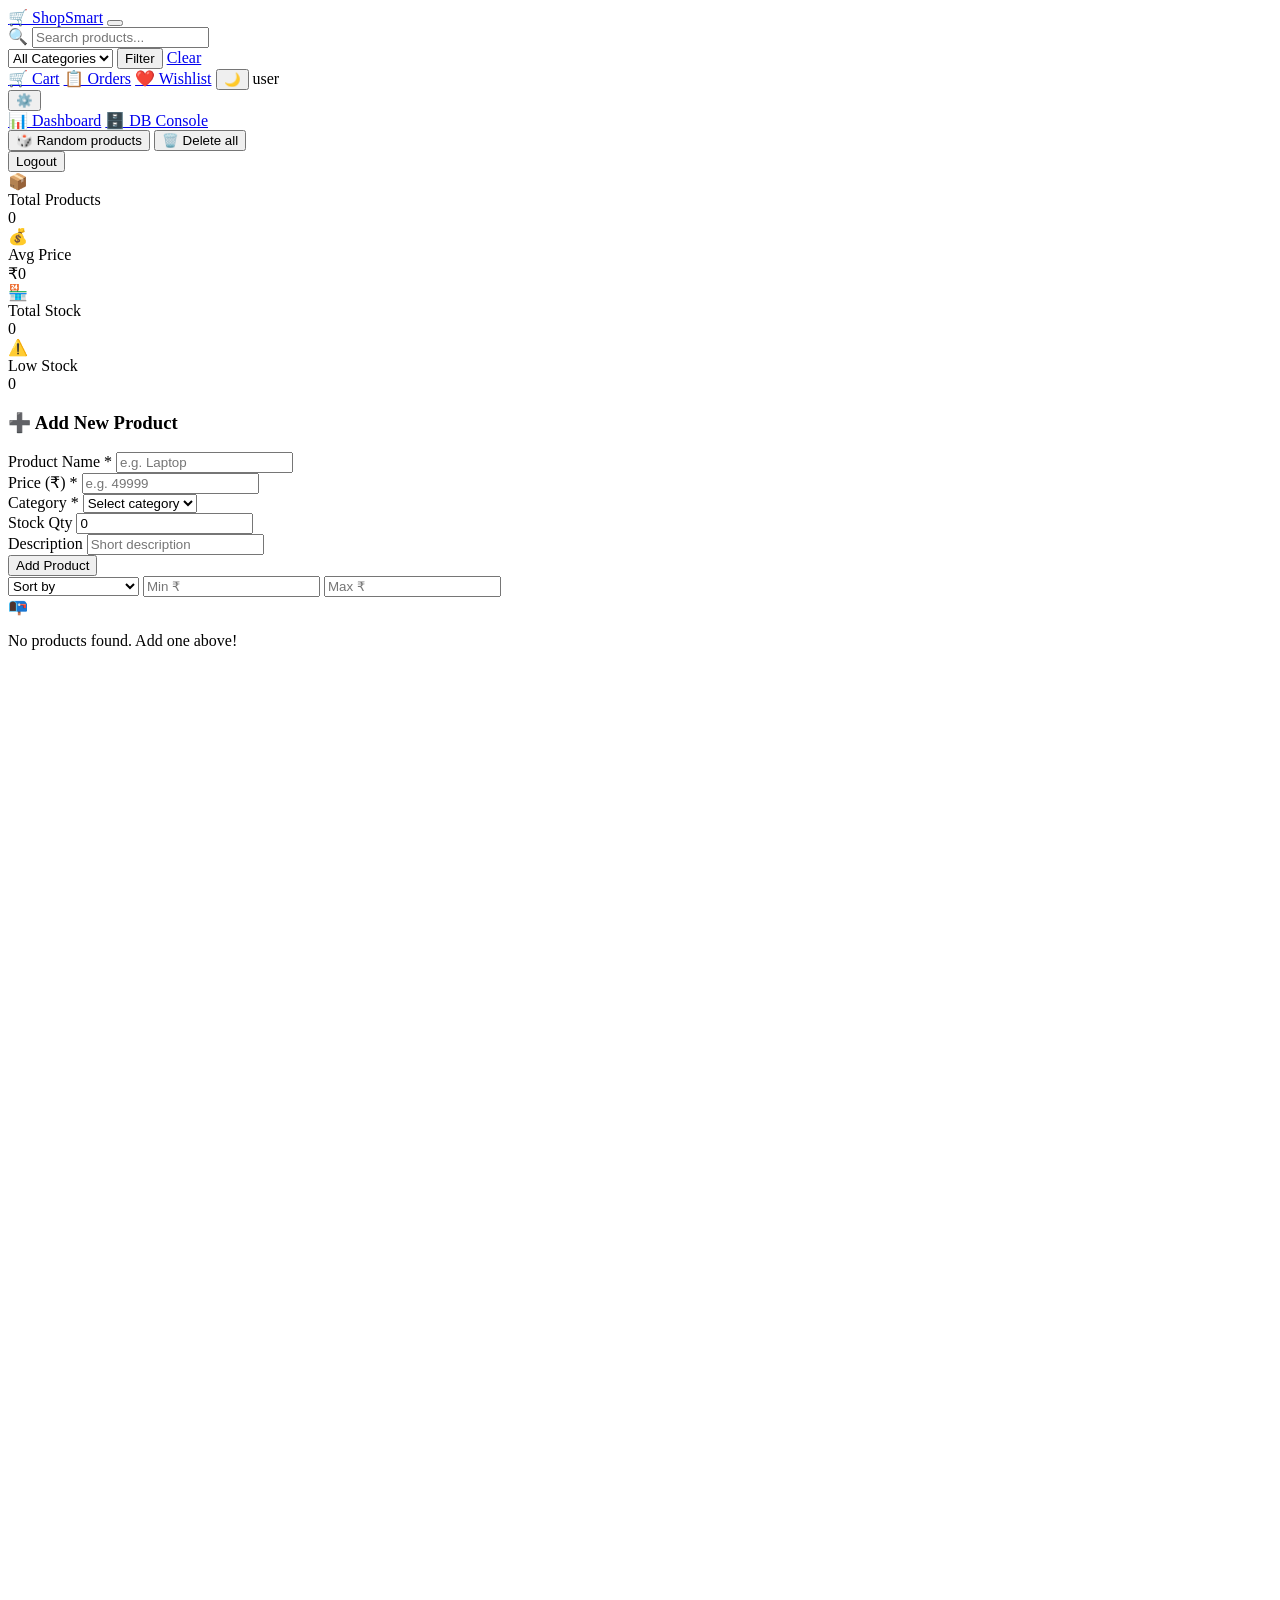
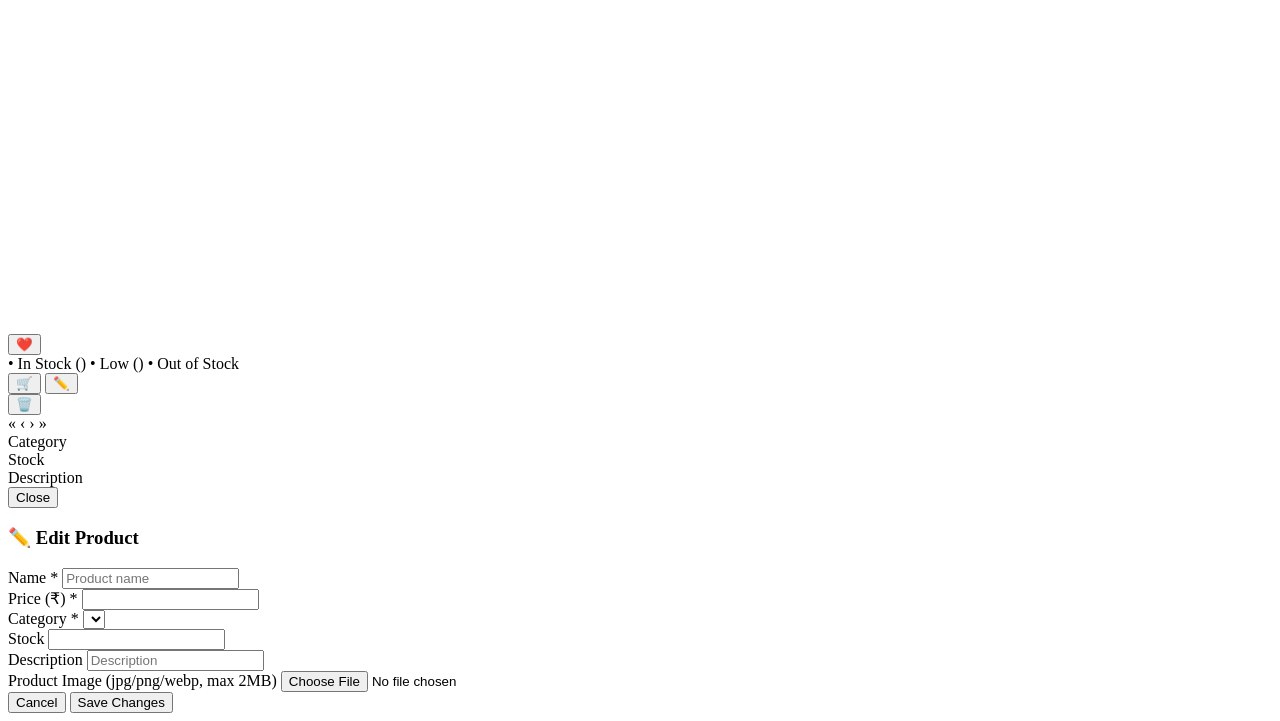
==== commit bd69de8f: "feat: redesign navbar with admin gear dropdown, hamburger, and shared dark-mode controls - Add share" ====
--- a/src/main/resources/templates/index.html
+++ b/src/main/resources/templates/index.html
@@ -6,12 +6,16 @@
     <meta name="viewport" content="width=device-width, initial-scale=1.0"/>
     <title>ShopSmart</title>
     <link rel="stylesheet" th:href="@{/style.css}"/>
+    <script th:src="@{/nav.js}" defer></script>
 </head>
 <body>
 
 <!-- Navbar -->
 <nav class="navbar">
     <a href="/" class="brand">🛒 ShopSmart</a>
+    <button type="button" class="nav-toggle" aria-label="Open menu" aria-expanded="false">
+        <span></span><span></span><span></span>
+    </button>
     <form method="get" action="/" class="nav-search">
         <div class="search-box">
             <span class="search-icon">🔍</span>
@@ -27,27 +31,29 @@
         <button type="submit" class="nav-btn">Filter</button>
         <a href="/" class="nav-btn">Clear</a>
     </form>
-    <div class="nav-links">
-        <!-- Admin-only actions -->
-        <span sec:authorize="hasRole('ADMIN')">
-            <a href="/admin/dashboard" class="nav-btn">📊 Dashboard</a>
-            <a href="/h2-console" target="_blank" class="nav-btn">🗄️ DB</a>
-            <button class="nav-btn nav-btn-success" onclick="loadRandom()">🎲 Random</button>
-            <button class="nav-btn nav-btn-danger" onclick="deleteAll()">🗑️ Delete All</button>
-        </span>
-        <!-- User info + logout -->
-        <span class="nav-user">
-            <a href="/cart-page" class="nav-btn">🛒 Cart</a>
-            <a href="/my-orders" class="nav-btn">📋 My Orders</a>
-            <a href="/wishlist-page" class="nav-btn">❤️ Wishlist</a>
+    <div class="nav-menu" id="navMenu">
+        <div class="nav-links">
+            <a href="/cart-page" class="nav-link">🛒 Cart</a>
+            <a href="/my-orders" class="nav-link">📋 Orders</a>
+            <a href="/wishlist-page" class="nav-link">❤️ Wishlist</a>
             <button type="button" class="theme-toggle" onclick="toggleDarkMode()" title="Toggle dark mode">🌙</button>
-            <span class="nav-username" sec:authentication="name">user</span>
-            <span class="role-badge" sec:authorize="hasRole('ADMIN')">ADMIN</span>
-            <span class="role-badge role-user" sec:authorize="hasRole('USER')">USER</span>
-        </span>
-        <form method="post" action="/logout" style="display:inline">
-            <button type="submit" class="nav-btn nav-btn-danger">Logout</button>
-        </form>
+            <span class="nav-user">
+                <span class="nav-username" sec:authentication="name">user</span>
+            </span>
+            <div class="nav-dropdown" sec:authorize="hasRole('ADMIN')">
+                <button type="button" class="nav-dropdown-btn" title="Admin" aria-label="Admin menu">⚙️</button>
+                <div class="nav-dropdown-menu">
+                    <a href="/admin/dashboard">📊 Dashboard</a>
+                    <a href="/h2-console" target="_blank" rel="noopener">🗄️ DB Console</a>
+                    <div class="divider"></div>
+                    <button type="button" onclick="loadRandom()">🎲 Random products</button>
+                    <button type="button" class="danger" onclick="deleteAll()">🗑️ Delete all</button>
+                </div>
+            </div>
+            <form method="post" action="/logout" class="nav-logout">
+                <button type="submit" class="nav-btn">Logout</button>
+            </form>
+        </div>
     </div>
 </nav>
 
@@ -500,11 +506,6 @@
     if (e.target === this) closeDetail();
 });
 
-function toggleDarkMode() {
-    document.body.classList.toggle('dark-mode');
-    localStorage.setItem('darkMode', document.body.classList.contains('dark-mode'));
-}
-if (localStorage.getItem('darkMode') === 'true') document.body.classList.add('dark-mode');
 </script>
 
 </body>
